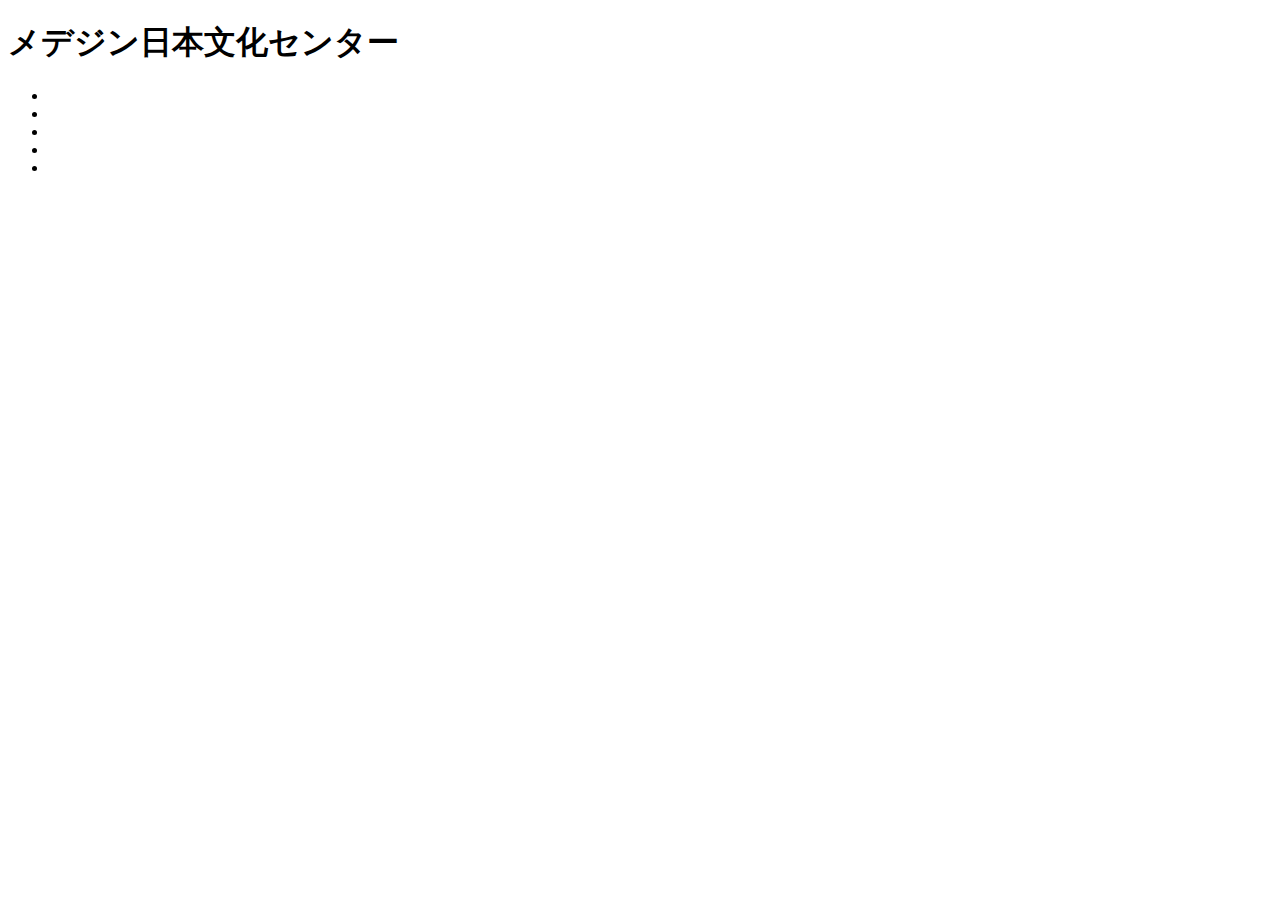
==== index.html @ 4f02b6ca "new file" ====
<!DOCTYPE html>
<html lang="ja">
<head>
    <meta charset="UTF-8">
    <meta http-equiv="X-UA-Compatible" content="IE=edge">
    <meta name="viewport" content="width=device-width, initial-scale=1.0">
    <link rel="stylesheet" href="style.css">
    <title>メデジン日本文化センター〇〇</title>
</head>
<body>
    <h1>メデジン日本文化センター</h1>
    <uL>
        <li></li>
        <li></li>
        <li></li>
        <li></li>
        <li></li>
    </uL>
</body>
</html>
---- style.css ----
@charset "UTF-8";
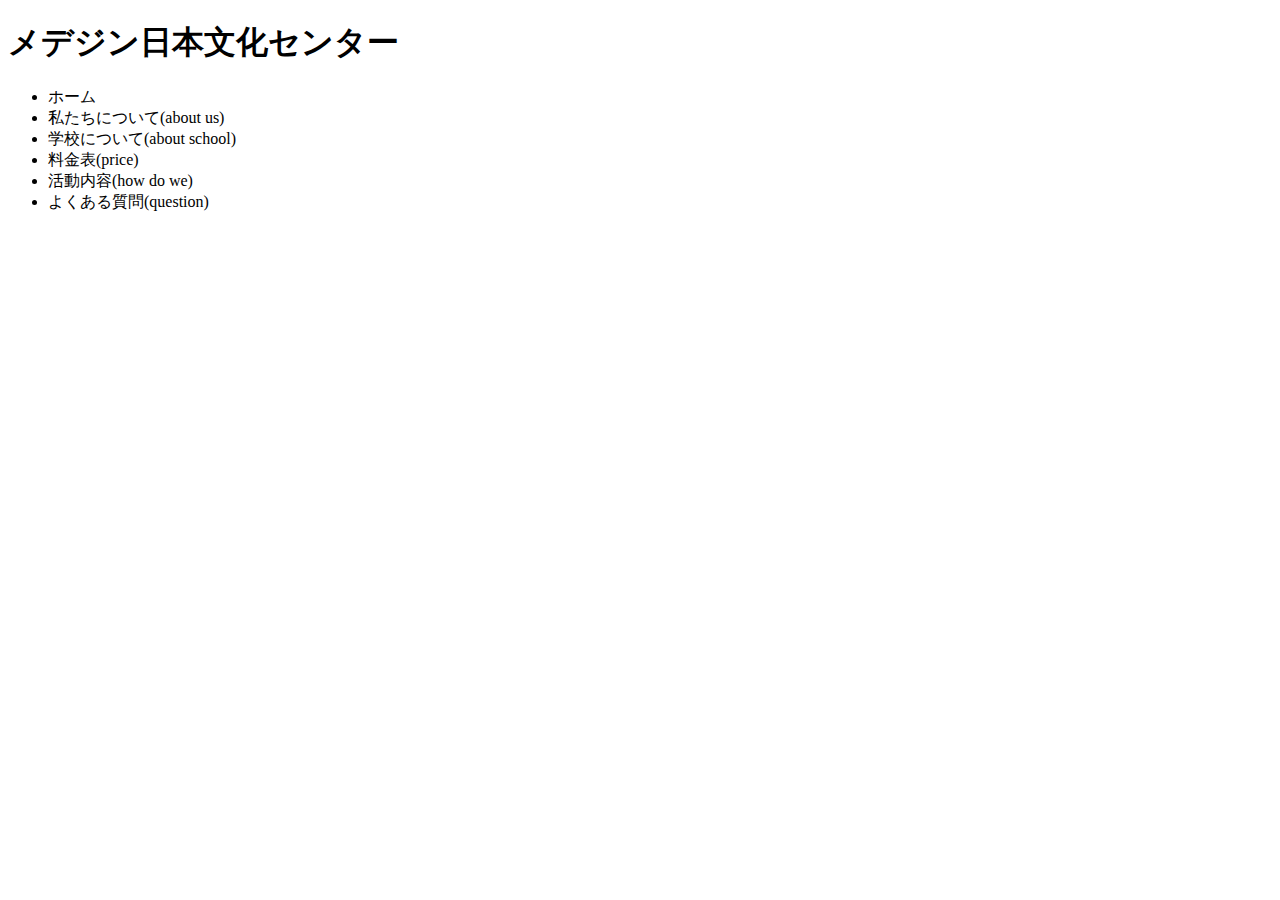
==== commit 0b37be9f: "change html" ====
--- a/index.html
+++ b/index.html
@@ -4,17 +4,31 @@
     <meta charset="UTF-8">
     <meta http-equiv="X-UA-Compatible" content="IE=edge">
     <meta name="viewport" content="width=device-width, initial-scale=1.0">
+    <title>メデジン日本文化センター〇〇</title>
+    <meta name="keywords" content="Webページの重要なワードを検索エンジンに対して示すもの「,」で区切って複数記載">
+    <meta name="description" content="ページの説明文・要約、検索結果でページタイトルと共に表示される部分">
+    <meta property="og:url" content="ページのURL" />
+    <meta property="og:type" content="article" />
+    <meta property="og:title" content="ページのタイトル" />
+    <meta property="og:description" content="ページの説明文" />
+    <meta property="og:site_name" content="サイト名" />
+    <meta property="og:image" content=" サムネイル画像の URL" />
+    <meta name="twitter:card" content="summary_large_image">
+    <!--fontawesomeのリンク。不要なら削除可能-->
+    <link href="https://use.fontawesome.com/releases/v5.6.1/css/all.css" rel="stylesheet">
+    <!--CSSのリンク。不要なら削除不可-->
     <link rel="stylesheet" href="style.css">
-    <title>メデジン日本文化センター〇〇</title>
+    <link rel="icon" href="ファビコンのパス">
 </head>
 <body>
     <h1>メデジン日本文化センター</h1>
     <uL>
-        <li></li>
-        <li></li>
-        <li></li>
-        <li></li>
-        <li></li>
+        <li>ホーム</li>
+        <li>私たちについて(about us)</li>
+        <li>学校について(about school)</li>
+        <li>料金表(price)</li>
+        <li>活動内容(how do we)</li>
+        <li>よくある質問(question)</li>
     </uL>
 </body>
 </html>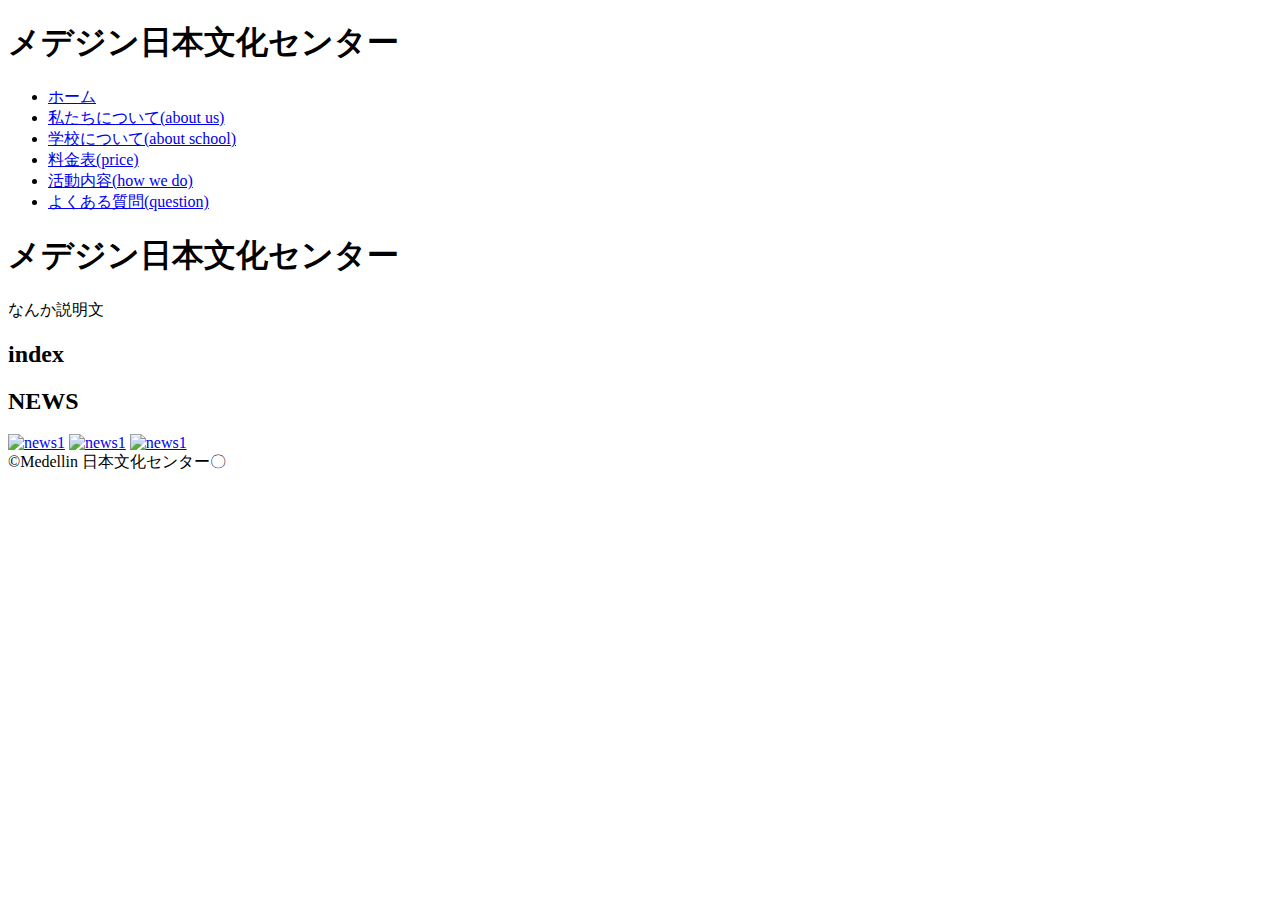
==== commit 5fd0b09a: "change html" ====
--- a/index.html
+++ b/index.html
@@ -16,19 +16,37 @@
     <meta name="twitter:card" content="summary_large_image">
     <!--fontawesomeのリンク。不要なら削除可能-->
     <link href="https://use.fontawesome.com/releases/v5.6.1/css/all.css" rel="stylesheet">
-    <!--CSSのリンク。不要なら削除不可-->
+    <!--CSSのリンク。削除不可-->
     <link rel="stylesheet" href="style.css">
     <link rel="icon" href="ファビコンのパス">
 </head>
 <body>
-    <h1>メデジン日本文化センター</h1>
-    <uL>
-        <li>ホーム</li>
-        <li>私たちについて(about us)</li>
-        <li>学校について(about school)</li>
-        <li>料金表(price)</li>
-        <li>活動内容(how do we)</li>
-        <li>よくある質問(question)</li>
-    </uL>
+    <header>
+        <h1>メデジン日本文化センター</h1>
+        <nav>
+            <ul>
+                <li><a href="index.html">ホーム</a></li>
+                <li><a href="about.html">私たちについて(about us)</a></li>
+                <li><a href="school.html">学校について(about school)</a></li>
+                <li><a href="price.html">料金表(price)</a></li>
+                <li><a href="how.html">活動内容(how we do)</a></li>
+                <li><a href="question.html">よくある質問(question)</a></li>
+            </ul>
+        </nav>
+        <h1>メデジン日本文化センター</h1>
+        <p>なんか説明文</p>
+    </header>
+    <main>
+        <h2>index</h2>
+        <h2>NEWS</h2>
+        <div id="news">
+            <a href="news.html"><img src="#" alt="news1"/></a>
+            <a href="news.html"><img src="#" alt="news1"/></a>
+            <a href="news.html"><img src="#" alt="news1"/></a>
+        </div>
+    </main>
+    <footer>
+        <smail>&copy;Medellin 日本文化センター〇</smail>
+    </footer>
 </body>
 </html>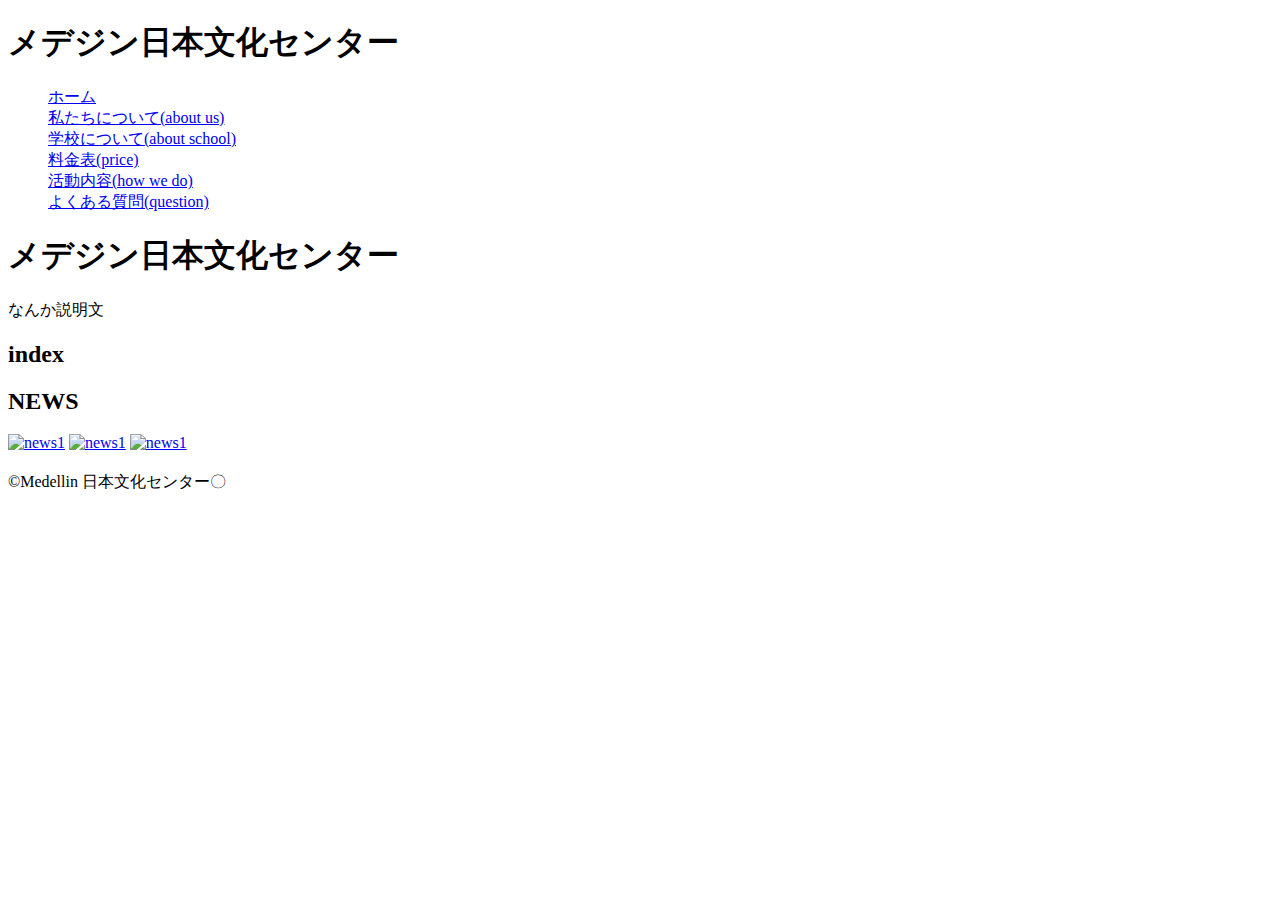
==== commit ee661848: "change css" ====
--- a/index.html
+++ b/index.html
@@ -38,11 +38,18 @@
     </header>
     <main>
         <h2>index</h2>
-        <h2>NEWS</h2>
-        <div id="news">
-            <a href="news.html"><img src="#" alt="news1"/></a>
-            <a href="news.html"><img src="#" alt="news1"/></a>
-            <a href="news.html"><img src="#" alt="news1"/></a>
+        <div>
+            <h2>NEWS</h2>
+            <div id="news">
+                <a href="news.html"><img src="#" alt="news1"/></a>
+                <a href="news.html"><img src="#" alt="news1"/></a>
+                <a href="news.html"><img src="#" alt="news1"/></a>
+            </div>
+        </div>
+        <!--PRポイントなどを分かりやすい絵や写真と説明-->
+        <div>
+            <h2></h2>
+            <p></p>
         </div>
     </main>
     <footer>
--- a/style.css
+++ b/style.css
@@ -1 +1,9 @@
-@charset "UTF-8";+@charset "UTF-8";
+
+* {
+    box-sizing: border-box;
+}
+
+nav ul {
+    list-style: none;
+}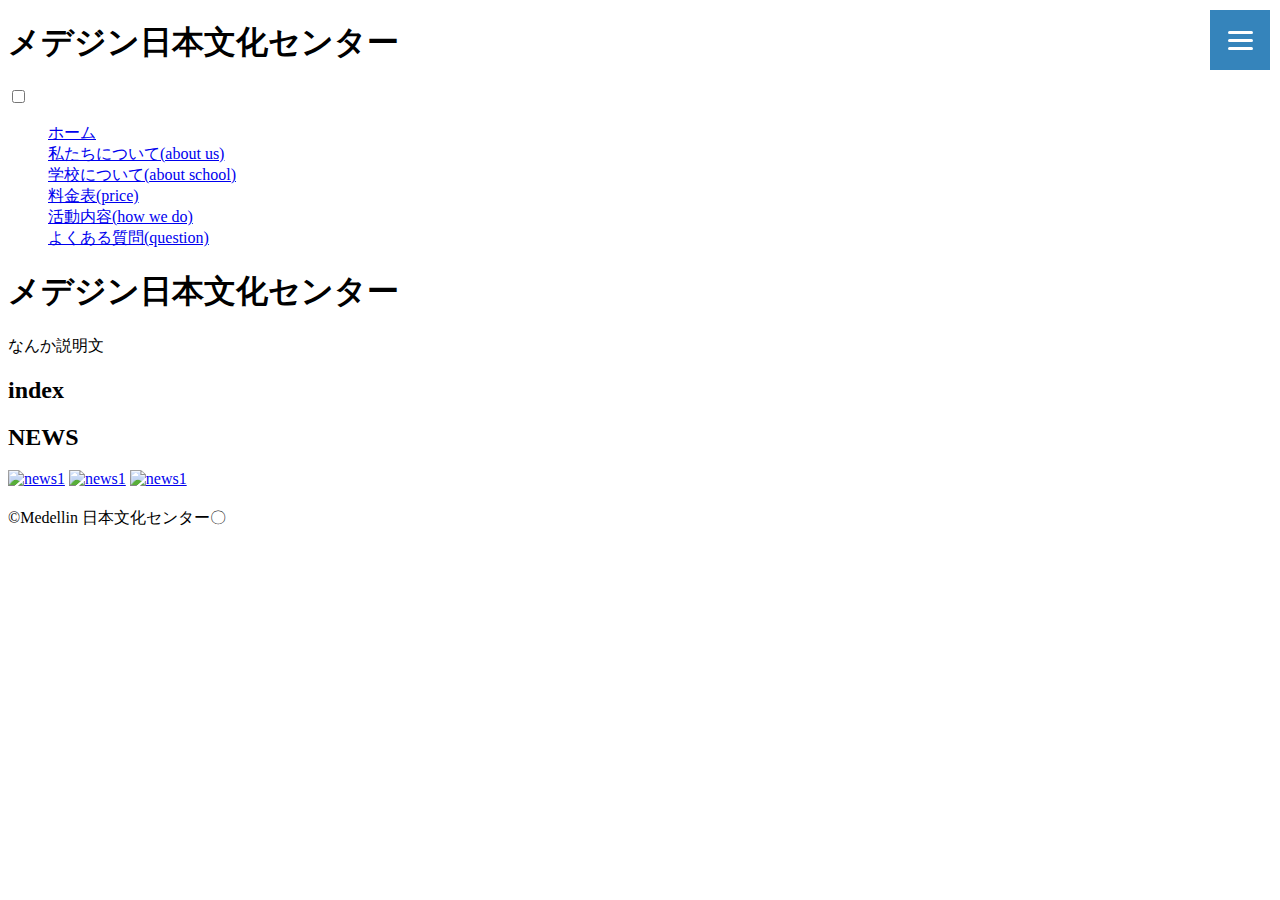
==== commit ac12e343: "change css" ====
--- a/index.html
+++ b/index.html
@@ -23,6 +23,10 @@
 <body>
     <header>
         <h1>メデジン日本文化センター</h1>
+        <div class="hamburger-menu">
+            <input type="checkbox" id="menu-btn-check">
+            <label for="menu-btn-check" class="menu-btn"><span></span></label>
+        </div>
         <nav>
             <ul>
                 <li><a href="index.html">ホーム</a></li>
--- a/style.css
+++ b/style.css
@@ -3,7 +3,37 @@
 * {
     box-sizing: border-box;
 }
+.menu-btn {
+    position: fixed;
+    top: 10px;
+    right: 10px;
+    display: flex;
+    height: 60px;
+    width: 60px;
+    justify-content: center;
+    align-items: center;
+    z-index: 90;
+    background-color: #3584bb;
+}
+.menu-btn span,
+.menu-btn span:before,
+.menu-btn span:after {
+    content: '';
+    display: block;
+    height: 3px;
+    width: 25px;
+    border-radius: 3px;
+    background-color: #ffffff;
+    position: absolute;
+}
+.menu-btn span:before {
+    bottom: 8px;
+}
+.menu-btn span:after {
+    top: 8px;
+}
+
 
 nav ul {
     list-style: none;
-}+}
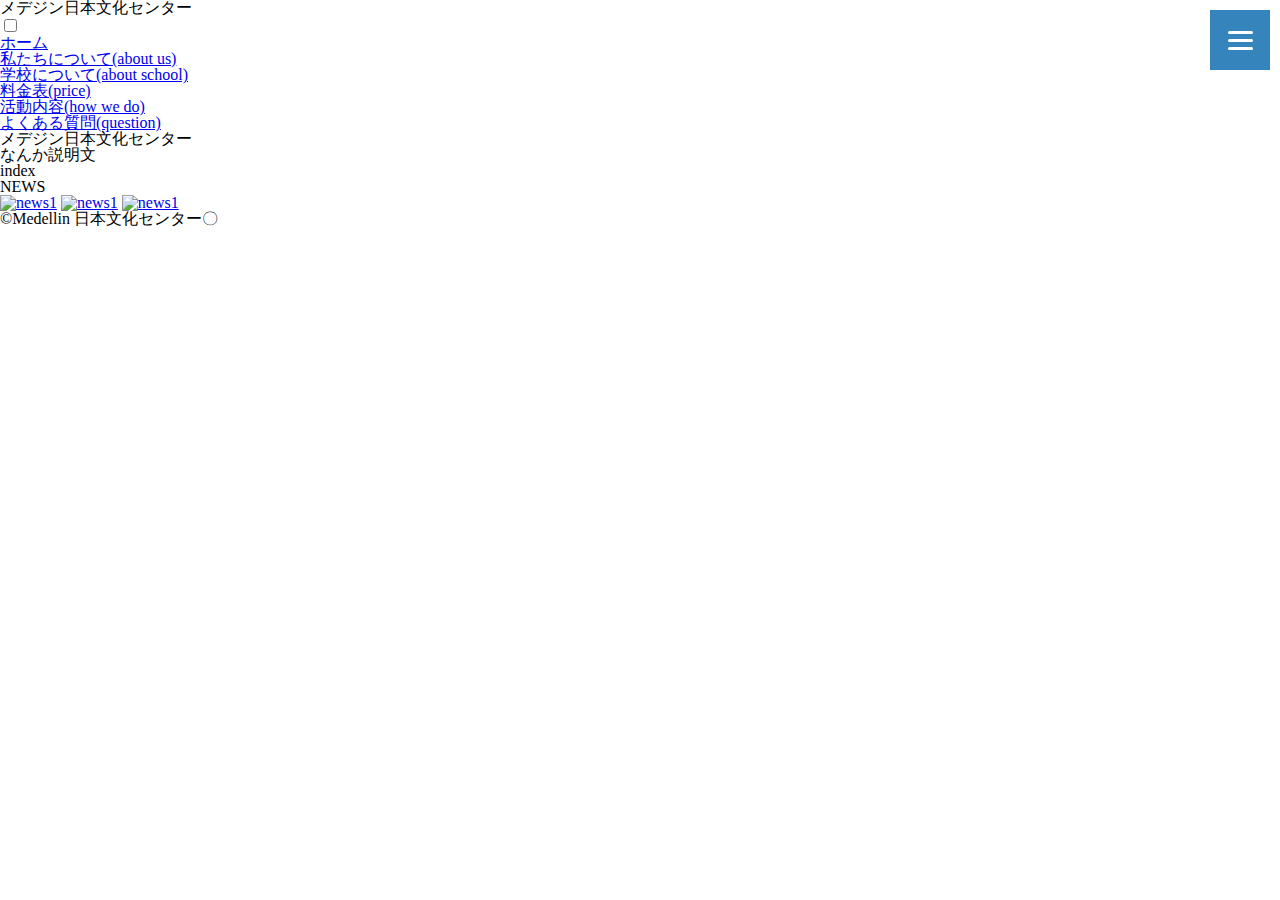
==== commit df9ae123: "add reset css" ====
--- a/index.html
+++ b/index.html
@@ -17,7 +17,8 @@
     <!--fontawesomeのリンク。不要なら削除可能-->
     <link href="https://use.fontawesome.com/releases/v5.6.1/css/all.css" rel="stylesheet">
     <!--CSSのリンク。削除不可-->
-    <link rel="stylesheet" href="style.css">
+    <link rel="stylesheet" href="css/reset.css">
+    <link rel="stylesheet" href="css/style.css">
     <link rel="icon" href="ファビコンのパス">
 </head>
 <body>
--- a/css/style.css
+++ b/css/style.css
@@ -0,0 +1,39 @@
+@charset "UTF-8";
+
+* {
+    box-sizing: border-box;
+}
+.menu-btn {
+    position: fixed;
+    top: 10px;
+    right: 10px;
+    display: flex;
+    height: 60px;
+    width: 60px;
+    justify-content: center;
+    align-items: center;
+    z-index: 90;
+    background-color: #3584bb;
+}
+.menu-btn span,
+.menu-btn span:before,
+.menu-btn span:after {
+    content: '';
+    display: block;
+    height: 3px;
+    width: 25px;
+    border-radius: 3px;
+    background-color: #ffffff;
+    position: absolute;
+}
+.menu-btn span:before {
+    bottom: 8px;
+}
+.menu-btn span:after {
+    top: 8px;
+}
+
+
+nav ul {
+    list-style: none;
+}
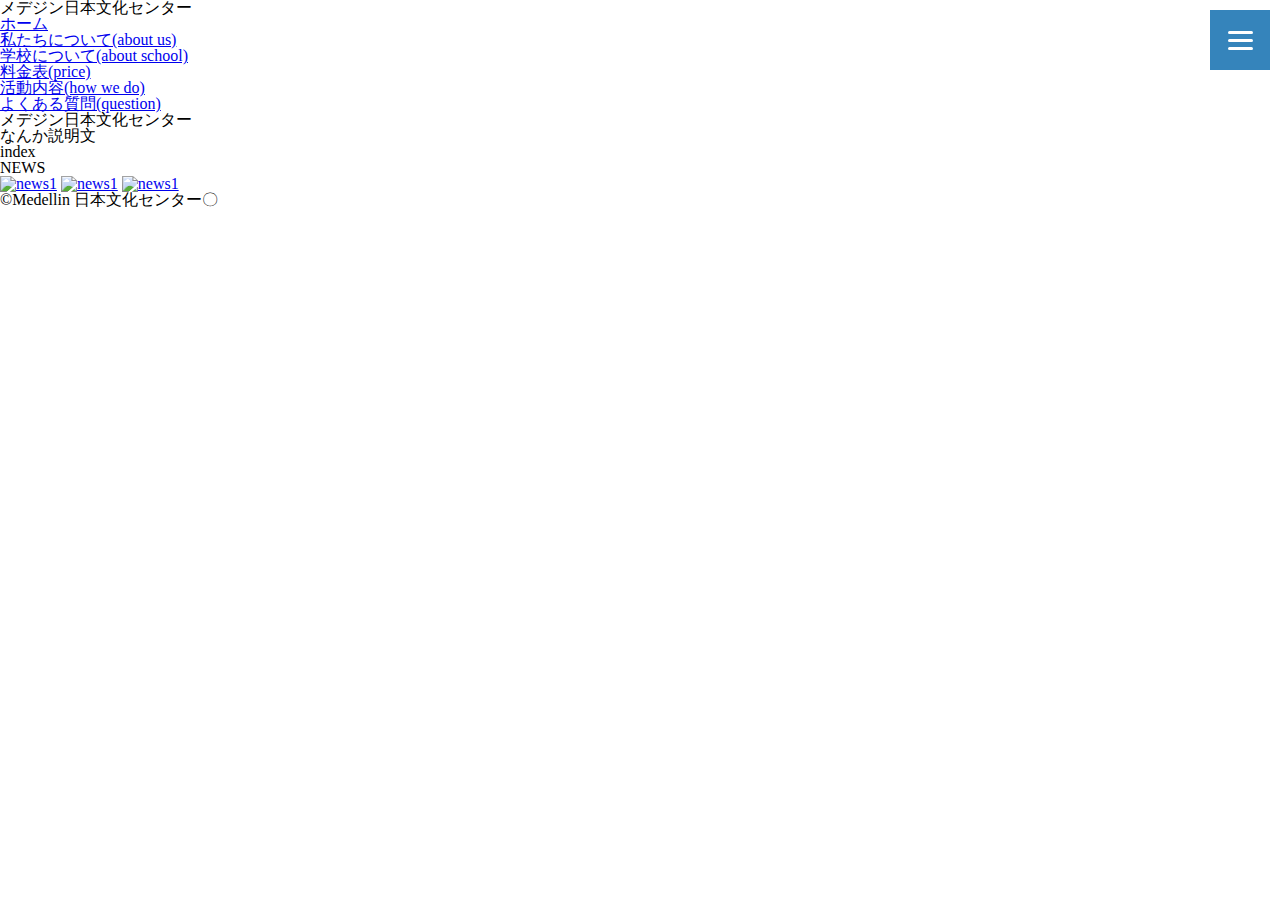
==== commit 869eeea7: "change css burger" ====
--- a/index.html
+++ b/index.html
@@ -24,6 +24,7 @@
 <body>
     <header>
         <h1>メデジン日本文化センター</h1>
+        <!--ハンバーガーメニュー-->
         <div class="hamburger-menu">
             <input type="checkbox" id="menu-btn-check">
             <label for="menu-btn-check" class="menu-btn"><span></span></label>
--- a/css/style.css
+++ b/css/style.css
@@ -3,6 +3,8 @@
 * {
     box-sizing: border-box;
 }
+
+/* ハンバーガーメニュー*/
 .menu-btn {
     position: fixed;
     top: 10px;
@@ -32,6 +34,22 @@
 .menu-btn span:after {
     top: 8px;
 }
+/* クリックされた後に×印にするCSS */
+#menu-btn-check:checked ~ .menu-btn span {
+    background-color: rgba(255, 255, 255, 0);/*メニューオープン時は真ん中の線を透明にする*/
+}
+#menu-btn-check:checked ~ .menu-btn span::before {
+    bottom: 0;
+    transform: rotate(45deg);
+}
+#menu-btn-check:checked ~ .menu-btn span::after {
+    top: 0;
+    transform: rotate(-45deg);
+}
+/* チェックボックスを隠す */
+#menu-btn-check {
+    display: none;
+}
 
 
 nav ul {
